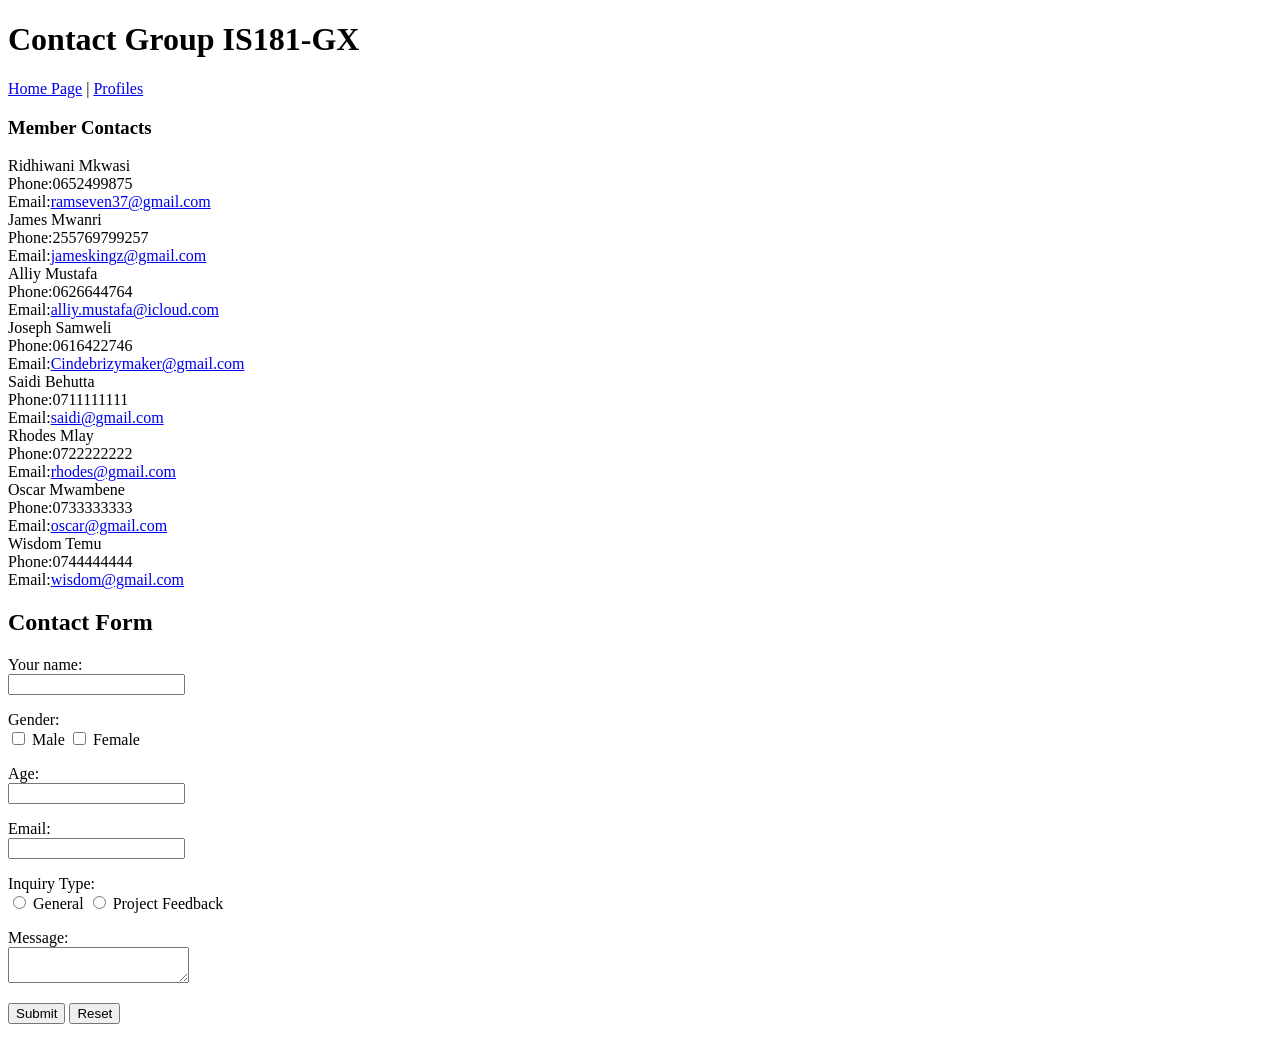
==== contact.html @ e5d36591 "First commit" ====
<!DOCTYPE html>
<html>
<head>
    <title>Contact Us</title>
</head>
<body>
<h1>Contact Group IS181-GX</h1>
<p>
    <a href="index.html">Home Page</a> |
    <a href="profile1.html">Profiles</a>
</p>
<h3>Member Contacts</h3>
Ridhiwani Mkwasi<br>
Phone:0652499875<br>
Email:<a href="mailto:ramseven37@gmail.com">ramseven37@gmail.com</a><br>
James Mwanri<br>
Phone:255769799257<br>
Email:<a href="mailto:jameskingz@gmail.com">jameskingz@gmail.com</a><br>
Alliy Mustafa<br>
Phone:0626644764<br>
Email:<a href="mailto:alliy.mustafa@icloud.com">alliy.mustafa@icloud.com</a><br>
Joseph Samweli<br>
Phone:0616422746<br>
Email:<a href="mailto:Cindebrizymaker@gmail.com">Cindebrizymaker@gmail.com</a><br>
Saidi Behutta<br>
Phone:0711111111<br>
Email:<a href="mailto:saidi@fake.com">saidi@gmail.com</a><br>
Rhodes Mlay<br>
Phone:0722222222<br>
Email:<a href="mailto:rhodes@fake.com">rhodes@gmail.com</a><br>
Oscar Mwambene<br>
Phone:0733333333<br>
Email:<a href="mailto:oscar@fake.com">oscar@gmail.com</a><br>
Wisdom Temu<br>
Phone:0744444444<br>
Email:<a href="mailto:wisdom@fake.com">wisdom@gmail.com</a>

<h2>Contact Form</h2>
<form>
    <p>
        Your name:<br>
        <input type="text" name="name">
    </p>
    <p>
        Gender:<br>
        <input type="checkbox" name="interest" value="Web"> Male
        <input type="checkbox" name="interest" value="Design"> Female
    </p>
    <p>
        Age:<br>
        <input type="number" name="name">
    </p>
    <p>
        Email:<br>
        <input type="text" name="email">
    </p>
    <p>
        Inquiry Type:<br>
        <input type="radio" name="inquiry" value="General"> General
        <input type="radio" name="inquiry" value="Project"> Project Feedback
    </p>
    <p>
        Message:<br>
        <textarea name="message"></textarea>
    </p>
    <p>
        <input type="submit" value="Submit">
        <input type="reset" value="Reset">
    </p>
</form>
</body>
</html>
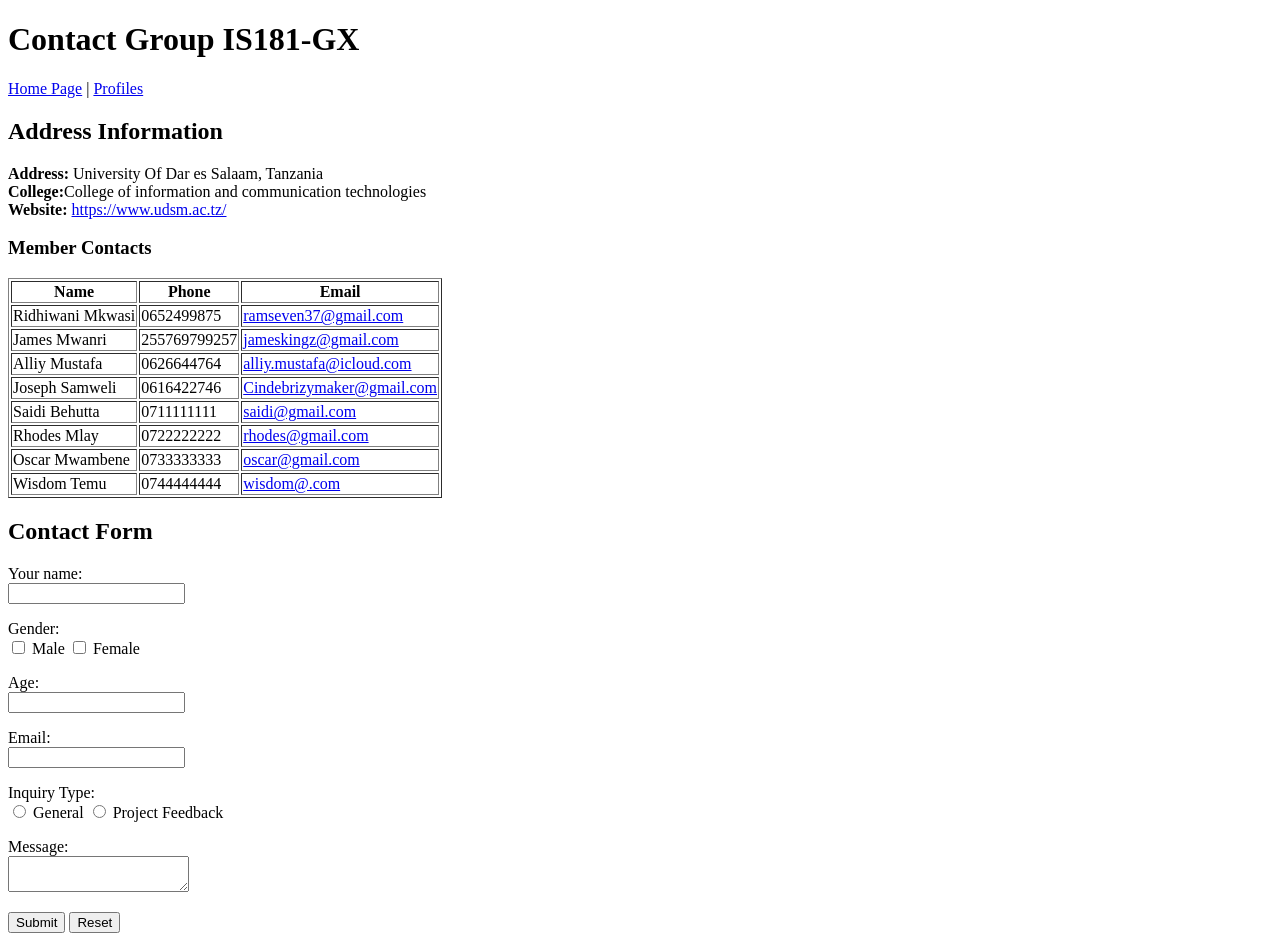
==== commit 051561fb: "into table" ====
--- a/contact.html
+++ b/contact.html
@@ -9,31 +9,61 @@
     <a href="index.html">Home Page</a> |
     <a href="profile1.html">Profiles</a>
 </p>
+<h2>Address Information</h2>
+<p>
+    <b>Address:</b> University Of Dar es Salaam, Tanzania<br>
+    <b>College:</b>College of information and communication technologies<br>
+    <b>Website:</b> <a href="https://www.udsm.ac.tz/">https://www.udsm.ac.tz/</a>
+</p>
+
 <h3>Member Contacts</h3>
-Ridhiwani Mkwasi<br>
-Phone:0652499875<br>
-Email:<a href="mailto:ramseven37@gmail.com">ramseven37@gmail.com</a><br>
-James Mwanri<br>
-Phone:255769799257<br>
-Email:<a href="mailto:jameskingz@gmail.com">jameskingz@gmail.com</a><br>
-Alliy Mustafa<br>
-Phone:0626644764<br>
-Email:<a href="mailto:alliy.mustafa@icloud.com">alliy.mustafa@icloud.com</a><br>
-Joseph Samweli<br>
-Phone:0616422746<br>
-Email:<a href="mailto:Cindebrizymaker@gmail.com">Cindebrizymaker@gmail.com</a><br>
-Saidi Behutta<br>
-Phone:0711111111<br>
-Email:<a href="mailto:saidi@fake.com">saidi@gmail.com</a><br>
-Rhodes Mlay<br>
-Phone:0722222222<br>
-Email:<a href="mailto:rhodes@fake.com">rhodes@gmail.com</a><br>
-Oscar Mwambene<br>
-Phone:0733333333<br>
-Email:<a href="mailto:oscar@fake.com">oscar@gmail.com</a><br>
-Wisdom Temu<br>
-Phone:0744444444<br>
-Email:<a href="mailto:wisdom@fake.com">wisdom@gmail.com</a>
+<table border="1">
+    <tr>
+        <th>Name</th>
+        <th>Phone</th>
+        <th>Email</th>
+    </tr>
+    <tr>
+        <td>Ridhiwani Mkwasi</td>
+        <td>0652499875</td>
+        <td><a href="mailto:ramseven37@gmail.com">ramseven37@gmail.com</a></td>
+    </tr>
+    <tr>
+        <td>James Mwanri</td>
+        <td>255769799257</td>
+        <td><a href="mailto:jameskingz@gmail.com">jameskingz@gmail.com</a></td>
+    </tr>
+    <tr>
+        <td>Alliy Mustafa</td>
+        <td>0626644764</td>
+        <td><a href="mailto:alliy.mustafa@icloud.com">alliy.mustafa@icloud.com</a></td>
+    </tr>
+    <tr>
+        <td>Joseph Samweli</td>
+        <td>0616422746</td>
+        <td><a href="mailto:Cindebrizymaker@gmail.com">Cindebrizymaker@gmail.com</a></td>
+    </tr>
+    <tr>
+        <td>Saidi Behutta</td>
+        <td>0711111111</td>
+        <td><a href="mailto:saidi@fake.com">saidi@gmail.com</a></td>
+    </tr>
+    <tr>
+        <td>Rhodes Mlay</td>
+        <td>0722222222</td>
+        <td><a href="mailto:rhodes@fake.com">rhodes@gmail.com</a></td>
+    </tr>
+    <tr>
+        <td>Oscar Mwambene</td>
+        <td>0733333333</td>
+        <td><a href="mailto:oscar@fake.com">oscar@gmail.com</a></td>
+    </tr>
+    <tr>
+        <td>Wisdom Temu</td>
+        <td>0744444444</td>
+        <td><a href="mailto:wisdom@fake.com">wisdom@.com</a></td>
+    </tr>
+</table>
 
 <h2>Contact Form</h2>
 <form>
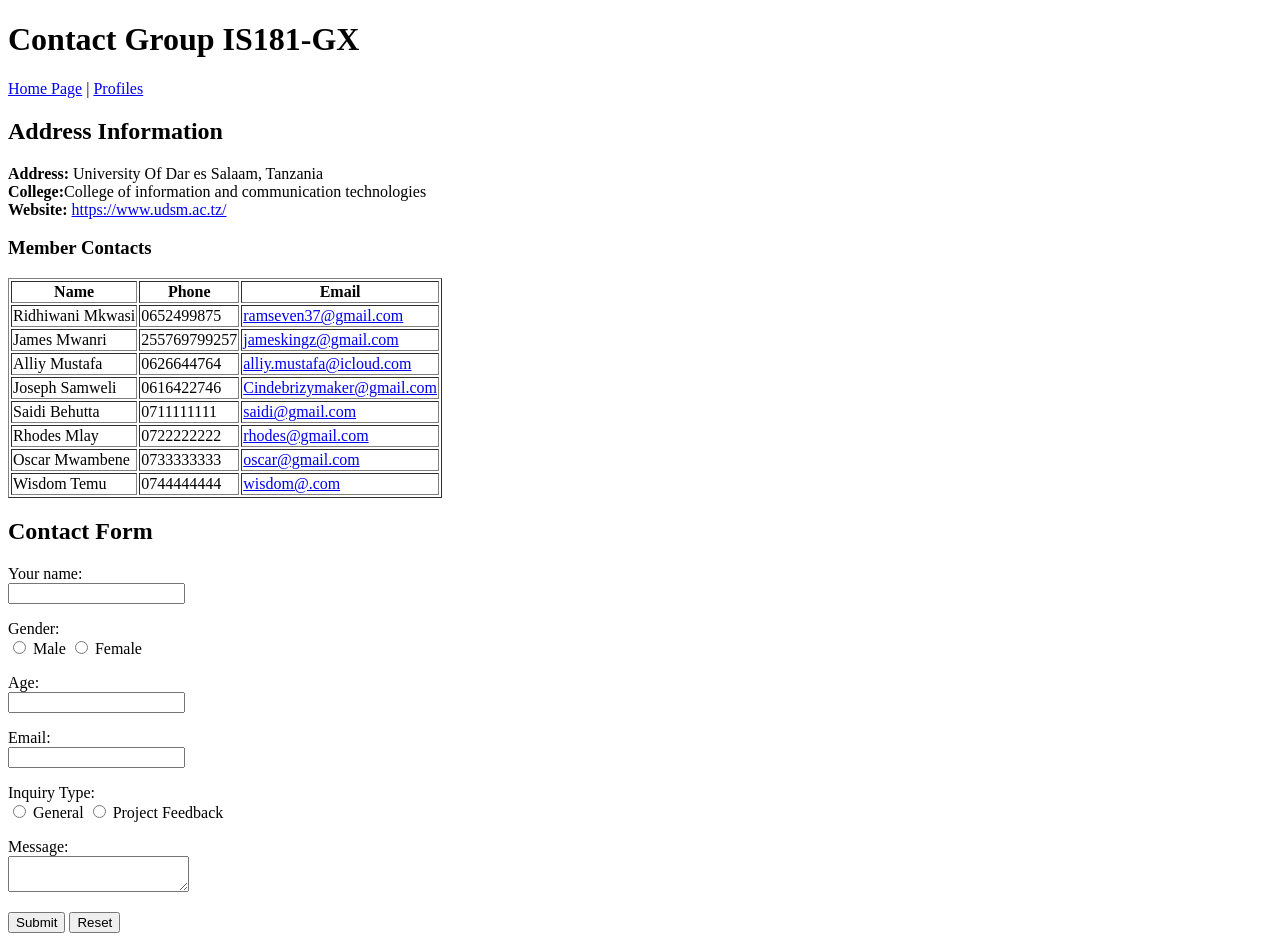
==== commit 752e0b81: "1" ====
--- a/contact.html
+++ b/contact.html
@@ -1,102 +1,105 @@
 <!DOCTYPE html>
 <html>
+
 <head>
     <title>Contact Us</title>
 </head>
+
 <body>
-<h1>Contact Group IS181-GX</h1>
-<p>
-    <a href="index.html">Home Page</a> |
-    <a href="profile1.html">Profiles</a>
-</p>
-<h2>Address Information</h2>
-<p>
-    <b>Address:</b> University Of Dar es Salaam, Tanzania<br>
-    <b>College:</b>College of information and communication technologies<br>
-    <b>Website:</b> <a href="https://www.udsm.ac.tz/">https://www.udsm.ac.tz/</a>
-</p>
+    <h1>Contact Group IS181-GX</h1>
+    <p>
+        <a href="index.html">Home Page</a> |
+        <a href="profile1.html">Profiles</a>
+    </p>
+    <h2>Address Information</h2>
+    <p>
+        <b>Address:</b> University Of Dar es Salaam, Tanzania<br>
+        <b>College:</b>College of information and communication technologies<br>
+        <b>Website:</b> <a href="https://www.udsm.ac.tz/">https://www.udsm.ac.tz/</a>
+    </p>
 
-<h3>Member Contacts</h3>
-<table border="1">
-    <tr>
-        <th>Name</th>
-        <th>Phone</th>
-        <th>Email</th>
-    </tr>
-    <tr>
-        <td>Ridhiwani Mkwasi</td>
-        <td>0652499875</td>
-        <td><a href="mailto:ramseven37@gmail.com">ramseven37@gmail.com</a></td>
-    </tr>
-    <tr>
-        <td>James Mwanri</td>
-        <td>255769799257</td>
-        <td><a href="mailto:jameskingz@gmail.com">jameskingz@gmail.com</a></td>
-    </tr>
-    <tr>
-        <td>Alliy Mustafa</td>
-        <td>0626644764</td>
-        <td><a href="mailto:alliy.mustafa@icloud.com">alliy.mustafa@icloud.com</a></td>
-    </tr>
-    <tr>
-        <td>Joseph Samweli</td>
-        <td>0616422746</td>
-        <td><a href="mailto:Cindebrizymaker@gmail.com">Cindebrizymaker@gmail.com</a></td>
-    </tr>
-    <tr>
-        <td>Saidi Behutta</td>
-        <td>0711111111</td>
-        <td><a href="mailto:saidi@fake.com">saidi@gmail.com</a></td>
-    </tr>
-    <tr>
-        <td>Rhodes Mlay</td>
-        <td>0722222222</td>
-        <td><a href="mailto:rhodes@fake.com">rhodes@gmail.com</a></td>
-    </tr>
-    <tr>
-        <td>Oscar Mwambene</td>
-        <td>0733333333</td>
-        <td><a href="mailto:oscar@fake.com">oscar@gmail.com</a></td>
-    </tr>
-    <tr>
-        <td>Wisdom Temu</td>
-        <td>0744444444</td>
-        <td><a href="mailto:wisdom@fake.com">wisdom@.com</a></td>
-    </tr>
-</table>
+    <h3>Member Contacts</h3>
+    <table border="1">
+        <tr>
+            <th>Name</th>
+            <th>Phone</th>
+            <th>Email</th>
+        </tr>
+        <tr>
+            <td>Ridhiwani Mkwasi</td>
+            <td>0652499875</td>
+            <td><a href="mailto:ramseven37@gmail.com">ramseven37@gmail.com</a></td>
+        </tr>
+        <tr>
+            <td>James Mwanri</td>
+            <td>255769799257</td>
+            <td><a href="mailto:jameskingz@gmail.com">jameskingz@gmail.com</a></td>
+        </tr>
+        <tr>
+            <td>Alliy Mustafa</td>
+            <td>0626644764</td>
+            <td><a href="mailto:alliy.mustafa@icloud.com">alliy.mustafa@icloud.com</a></td>
+        </tr>
+        <tr>
+            <td>Joseph Samweli</td>
+            <td>0616422746</td>
+            <td><a href="mailto:Cindebrizymaker@gmail.com">Cindebrizymaker@gmail.com</a></td>
+        </tr>
+        <tr>
+            <td>Saidi Behutta</td>
+            <td>0711111111</td>
+            <td><a href="mailto:saidi@fake.com">saidi@gmail.com</a></td>
+        </tr>
+        <tr>
+            <td>Rhodes Mlay</td>
+            <td>0722222222</td>
+            <td><a href="mailto:rhodes@fake.com">rhodes@gmail.com</a></td>
+        </tr>
+        <tr>
+            <td>Oscar Mwambene</td>
+            <td>0733333333</td>
+            <td><a href="mailto:oscar@fake.com">oscar@gmail.com</a></td>
+        </tr>
+        <tr>
+            <td>Wisdom Temu</td>
+            <td>0744444444</td>
+            <td><a href="mailto:wisdom@fake.com">wisdom@.com</a></td>
+        </tr>
+    </table>
 
-<h2>Contact Form</h2>
-<form>
-    <p>
-        Your name:<br>
-        <input type="text" name="name">
-    </p>
-    <p>
-        Gender:<br>
-        <input type="checkbox" name="interest" value="Web"> Male
-        <input type="checkbox" name="interest" value="Design"> Female
-    </p>
-    <p>
-        Age:<br>
-        <input type="number" name="name">
-    </p>
-    <p>
-        Email:<br>
-        <input type="text" name="email">
-    </p>
-    <p>
-        Inquiry Type:<br>
-        <input type="radio" name="inquiry" value="General"> General
-        <input type="radio" name="inquiry" value="Project"> Project Feedback
-    </p>
-    <p>
-        Message:<br>
-        <textarea name="message"></textarea>
-    </p>
-    <p>
-        <input type="submit" value="Submit">
-        <input type="reset" value="Reset">
-    </p>
-</form>
+    <h2>Contact Form</h2>
+    <form>
+        <p>
+            Your name:<br>
+            <input type="text" name="name">
+        </p>
+        <p>
+            Gender:<br>
+            <input type="radio" name="interest" value="Web"> Male
+            <input type="radio" name="interest" value="Design"> Female
+        </p>
+        <p>
+            Age:<br>
+            <input type="number" name="name">
+        </p>
+        <p>
+            Email:<br>
+            <input type="text" name="email">
+        </p>
+        <p>
+            Inquiry Type:<br>
+            <input type="radio" name="inquiry" value="General"> General
+            <input type="radio" name="inquiry" value="Project"> Project Feedback
+        </p>
+        <p>
+            Message:<br>
+            <textarea name="message"></textarea>
+        </p>
+        <p>
+            <input type="submit" value="Submit">
+            <input type="reset" value="Reset">
+        </p>
+    </form>
 </body>
+
 </html>
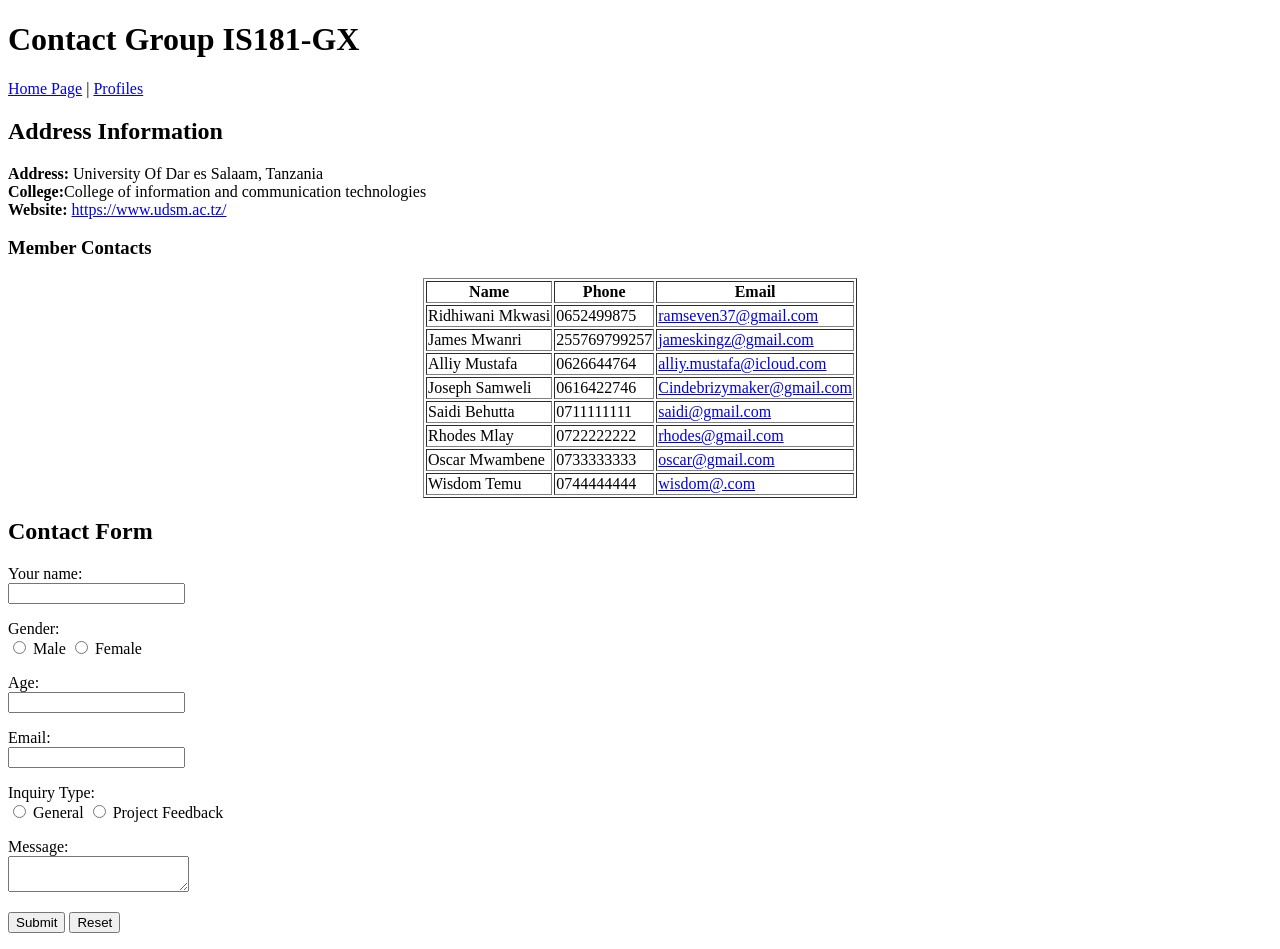
==== commit 63ffcc86: "3" ====
--- a/contact.html
+++ b/contact.html
@@ -19,53 +19,55 @@
     </p>
 
     <h3>Member Contacts</h3>
-    <table border="1">
-        <tr>
-            <th>Name</th>
-            <th>Phone</th>
-            <th>Email</th>
-        </tr>
-        <tr>
-            <td>Ridhiwani Mkwasi</td>
-            <td>0652499875</td>
-            <td><a href="mailto:ramseven37@gmail.com">ramseven37@gmail.com</a></td>
-        </tr>
-        <tr>
-            <td>James Mwanri</td>
-            <td>255769799257</td>
-            <td><a href="mailto:jameskingz@gmail.com">jameskingz@gmail.com</a></td>
-        </tr>
-        <tr>
-            <td>Alliy Mustafa</td>
-            <td>0626644764</td>
-            <td><a href="mailto:alliy.mustafa@icloud.com">alliy.mustafa@icloud.com</a></td>
-        </tr>
-        <tr>
-            <td>Joseph Samweli</td>
-            <td>0616422746</td>
-            <td><a href="mailto:Cindebrizymaker@gmail.com">Cindebrizymaker@gmail.com</a></td>
-        </tr>
-        <tr>
-            <td>Saidi Behutta</td>
-            <td>0711111111</td>
-            <td><a href="mailto:saidi@fake.com">saidi@gmail.com</a></td>
-        </tr>
-        <tr>
-            <td>Rhodes Mlay</td>
-            <td>0722222222</td>
-            <td><a href="mailto:rhodes@fake.com">rhodes@gmail.com</a></td>
-        </tr>
-        <tr>
-            <td>Oscar Mwambene</td>
-            <td>0733333333</td>
-            <td><a href="mailto:oscar@fake.com">oscar@gmail.com</a></td>
-        </tr>
-        <tr>
-            <td>Wisdom Temu</td>
-            <td>0744444444</td>
-            <td><a href="mailto:wisdom@fake.com">wisdom@.com</a></td>
-        </tr>
-    </table>
+    <center>
+        <table border="1">
+            <tr>
+                <th>Name</th>
+                <th>Phone</th>
+                <th>Email</th>
+            </tr>
+            <tr>
+                <td>Ridhiwani Mkwasi</td>
+                <td>0652499875</td>
+                <td><a href="mailto:ramseven37@gmail.com">ramseven37@gmail.com</a></td>
+            </tr>
+            <tr>
+                <td>James Mwanri</td>
+                <td>255769799257</td>
+                <td><a href="mailto:jameskingz@gmail.com">jameskingz@gmail.com</a></td>
+            </tr>
+            <tr>
+                <td>Alliy Mustafa</td>
+                <td>0626644764</td>
+                <td><a href="mailto:alliy.mustafa@icloud.com">alliy.mustafa@icloud.com</a></td>
+            </tr>
+            <tr>
+                <td>Joseph Samweli</td>
+                <td>0616422746</td>
+                <td><a href="mailto:Cindebrizymaker@gmail.com">Cindebrizymaker@gmail.com</a></td>
+            </tr>
+            <tr>
+                <td>Saidi Behutta</td>
+                <td>0711111111</td>
+                <td><a href="mailto:saidi@fake.com">saidi@gmail.com</a></td>
+            </tr>
+            <tr>
+                <td>Rhodes Mlay</td>
+                <td>0722222222</td>
+                <td><a href="mailto:rhodes@fake.com">rhodes@gmail.com</a></td>
+            </tr>
+            <tr>
+                <td>Oscar Mwambene</td>
+                <td>0733333333</td>
+                <td><a href="mailto:oscar@fake.com">oscar@gmail.com</a></td>
+            </tr>
+            <tr>
+                <td>Wisdom Temu</td>
+                <td>0744444444</td>
+                <td><a href="mailto:wisdom@fake.com">wisdom@.com</a></td>
+            </tr>
+        </table>
+    </center>
 
     <h2>Contact Form</h2>
     <form>
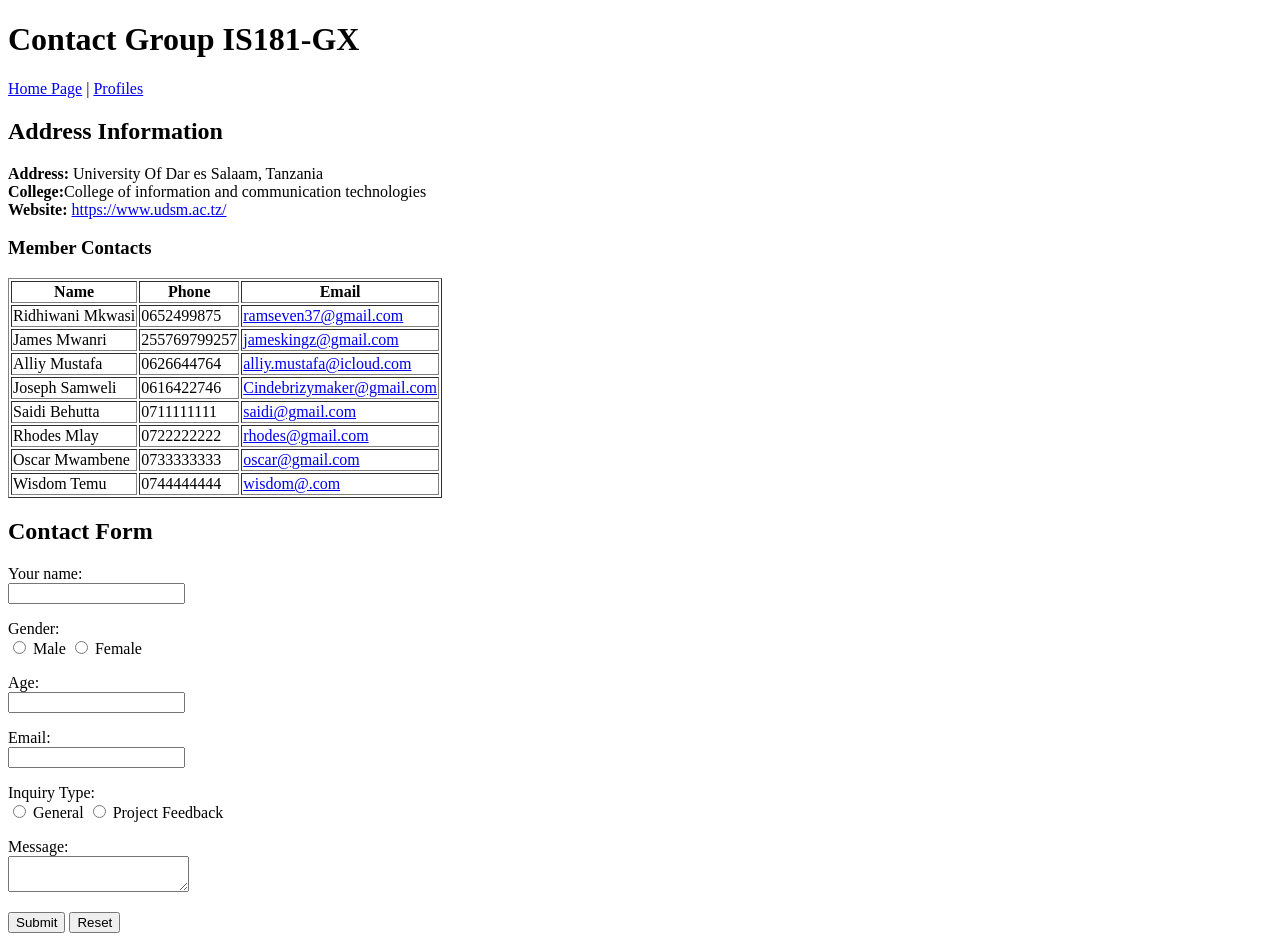
==== commit 7949d831: "2" ====
--- a/contact.html
+++ b/contact.html
@@ -19,55 +19,55 @@
     </p>
 
     <h3>Member Contacts</h3>
-    <center>
-        <table border="1">
-            <tr>
-                <th>Name</th>
-                <th>Phone</th>
-                <th>Email</th>
-            </tr>
-            <tr>
-                <td>Ridhiwani Mkwasi</td>
-                <td>0652499875</td>
-                <td><a href="mailto:ramseven37@gmail.com">ramseven37@gmail.com</a></td>
-            </tr>
-            <tr>
-                <td>James Mwanri</td>
-                <td>255769799257</td>
-                <td><a href="mailto:jameskingz@gmail.com">jameskingz@gmail.com</a></td>
-            </tr>
-            <tr>
-                <td>Alliy Mustafa</td>
-                <td>0626644764</td>
-                <td><a href="mailto:alliy.mustafa@icloud.com">alliy.mustafa@icloud.com</a></td>
-            </tr>
-            <tr>
-                <td>Joseph Samweli</td>
-                <td>0616422746</td>
-                <td><a href="mailto:Cindebrizymaker@gmail.com">Cindebrizymaker@gmail.com</a></td>
-            </tr>
-            <tr>
-                <td>Saidi Behutta</td>
-                <td>0711111111</td>
-                <td><a href="mailto:saidi@fake.com">saidi@gmail.com</a></td>
-            </tr>
-            <tr>
-                <td>Rhodes Mlay</td>
-                <td>0722222222</td>
-                <td><a href="mailto:rhodes@fake.com">rhodes@gmail.com</a></td>
-            </tr>
-            <tr>
-                <td>Oscar Mwambene</td>
-                <td>0733333333</td>
-                <td><a href="mailto:oscar@fake.com">oscar@gmail.com</a></td>
-            </tr>
-            <tr>
-                <td>Wisdom Temu</td>
-                <td>0744444444</td>
-                <td><a href="mailto:wisdom@fake.com">wisdom@.com</a></td>
-            </tr>
-        </table>
-    </center>
+
+    <table border="1">
+        <tr>
+            <th>Name</th>
+            <th>Phone</th>
+            <th>Email</th>
+        </tr>
+        <tr>
+            <td>Ridhiwani Mkwasi</td>
+            <td>0652499875</td>
+            <td><a href="mailto:ramseven37@gmail.com">ramseven37@gmail.com</a></td>
+        </tr>
+        <tr>
+            <td>James Mwanri</td>
+            <td>255769799257</td>
+            <td><a href="mailto:jameskingz@gmail.com">jameskingz@gmail.com</a></td>
+        </tr>
+        <tr>
+            <td>Alliy Mustafa</td>
+            <td>0626644764</td>
+            <td><a href="mailto:alliy.mustafa@icloud.com">alliy.mustafa@icloud.com</a></td>
+        </tr>
+        <tr>
+            <td>Joseph Samweli</td>
+            <td>0616422746</td>
+            <td><a href="mailto:Cindebrizymaker@gmail.com">Cindebrizymaker@gmail.com</a></td>
+        </tr>
+        <tr>
+            <td>Saidi Behutta</td>
+            <td>0711111111</td>
+            <td><a href="mailto:saidi@fake.com">saidi@gmail.com</a></td>
+        </tr>
+        <tr>
+            <td>Rhodes Mlay</td>
+            <td>0722222222</td>
+            <td><a href="mailto:rhodes@fake.com">rhodes@gmail.com</a></td>
+        </tr>
+        <tr>
+            <td>Oscar Mwambene</td>
+            <td>0733333333</td>
+            <td><a href="mailto:oscar@fake.com">oscar@gmail.com</a></td>
+        </tr>
+        <tr>
+            <td>Wisdom Temu</td>
+            <td>0744444444</td>
+            <td><a href="mailto:wisdom@fake.com">wisdom@.com</a></td>
+        </tr>
+    </table>
+
 
     <h2>Contact Form</h2>
     <form>
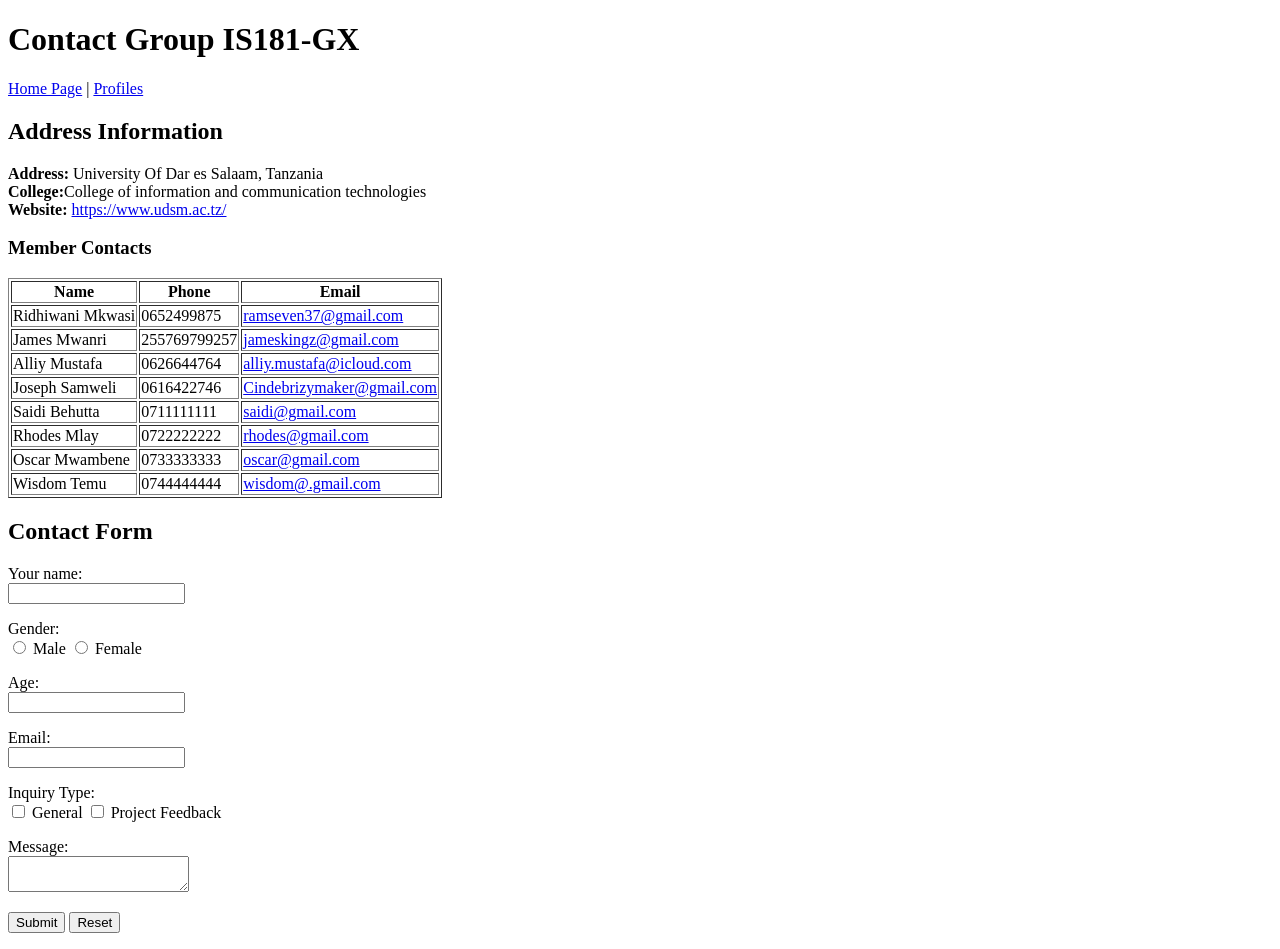
==== commit a75e9ae8: "vv" ====
--- a/contact.html
+++ b/contact.html
@@ -64,7 +64,7 @@
         <tr>
             <td>Wisdom Temu</td>
             <td>0744444444</td>
-            <td><a href="mailto:wisdom@fake.com">wisdom@.com</a></td>
+            <td><a href="mailto:wisdom@fake.com">wisdom@.gmail.com</a></td>
         </tr>
     </table>
 
@@ -90,8 +90,8 @@
         </p>
         <p>
             Inquiry Type:<br>
-            <input type="radio" name="inquiry" value="General"> General
-            <input type="radio" name="inquiry" value="Project"> Project Feedback
+            <input type="checkbox" name="inquiry" value="General"> General
+            <input type="checkbox" name="inquiry" value="Project"> Project Feedback
         </p>
         <p>
             Message:<br>
